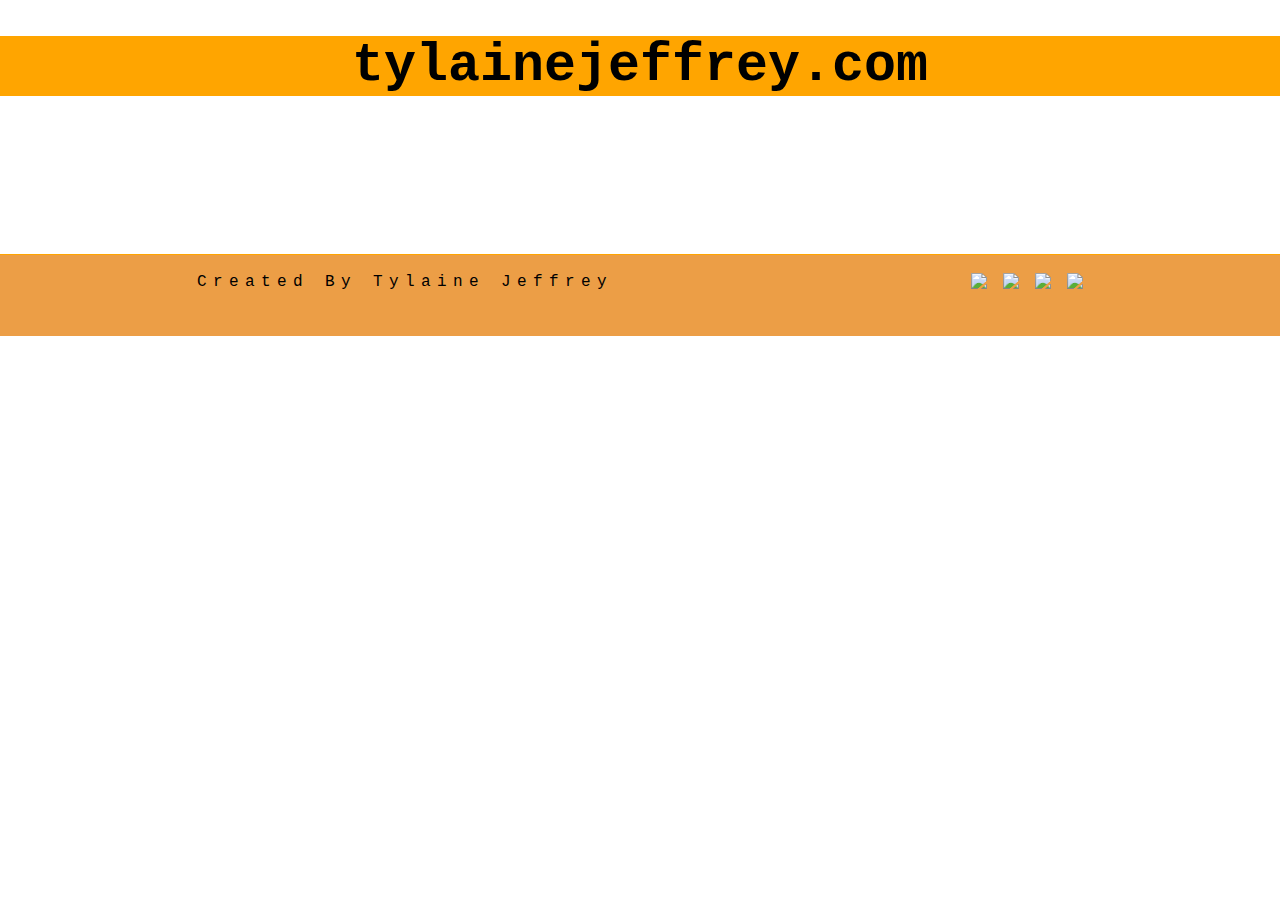
==== docs/pages/contact.html @ c7dbe4ae "added a project page and contact page" ====
<!DOCTYPE html>
<html>
<head>
    <meta charset="utf-8" />
    <title>Page Title</title>
    <link rel="stylesheet" type="text/css" media="screen" href="../css/main.css" />
</head>
<body>
        <header class="header">
                <h1>tylainejeffrey.com</h1>
           
        </header>


        
        <footer class="footer-div">
                <div class="foot-container">
             <div class="foot">
                         <p>Created By Tylaine Jeffrey</p>
                         <!-- <p>email: tylainej@gmail.com</p> -->
                     </div>
                 </div>

                 <div class="links-container">
             <div class="links-footer"><a href="https://www.linkedin.com/in/tylainejeffrey/">
                 <img src="../css/images/linkedin.png">
                 
                 </a></div>
                 
                 <div class="links-footer">
                     <a href="https://github.com/tylainej">
                         <img src="../css/images/github.png">
                     </a></div>
         
                 <div class="links-footer">
                     <a href="">
                         <img src="../css/images/resume-icon.png">
                     </a></div>
         
                 <div class="links-footer">
                     <a href="tylainej@gmail.com">
                         <img src="../css/images/email.png">
                     </a></div>
                 </div>
         </footer>
</body>
</html>
---- docs/css/main.css ----
*{
    font-family: 'Courier New', Courier, monospace;
    margin: 0 auto;

}
body{
    background: url('./images/backImage.jpeg');
}

h1{
    background-color: orange;
    margin-bottom: 2vh;
}
@media screen and (min-width: 601px){
    .header{
        text-align: center;
        height: 10vh;
        padding-top: 4vh;
        font-size: 20pt;
    }

.head-titles{
    display: inline-flex;
    justify-content: space-between;
    padding-left: 5vh;
    padding-right: 5vh;
    margin-left: 1vw;
    margin-right: 1vw;
    margin-bottom: 2vh;
    font-size: 14pt;
    color: black;
    /* border: solid white; */
    text-decoration: none;}
}
@media screen and (max-width: 600px){
    .header{
        text-align: center;
        height: 10vh;
        padding-top: 4vh;
        font-size: 4vw;
    }

    .head-titles{
        display: inline-flex;
        justify-content: space-between;
        font-size: 14pt;
        padding-left: 1vh;
        padding-right: 1vh;
        margin-left: 1vw;
        margin-right: 1vw;
        margin-bottom: 2vh;
        text-decoration: none;
    }
}

/* .contact{
    margin: 5px;
    margin-right: 5vw;
}
.contact1{
    margin: 5px;
} */
.about-div{
    margin-top: 10vh;
}


.about-section{
    margin: 10vh 30vw;
    padding-top: 6vh;
    font-size: 12pt;
    /* border: solid white; */
}

#contact-border{
    border-left: solid white 1px;
    border-right: solid white 1px;
}
/* #project-border{
    border-right: solid white 1px;

} */
a{
    text-decoration: none;
    color: black;
}

a:hover{
    cursor: pointer;
    background-color: orange;
}




/* .mid-section{
    display: grid;
    position: absolute;
    overflow: hidden;
} */
.me_pic{
    border-radius: 100px;
    border: solid black;
    width: 100px;
    height: 100px;
    background: url('./images/TylaineJeffreyWDI.png') no-repeat;
    background: cover;
    margin-top: 6vh;
    margin-left: 13vw;
    color: black;
    border: solid orange;
}


/* footer info across pages */
/* screen adjustment for less that 600px screens */
@media screen and (max-width: 600px){
    .links-footer{
        color: black;
        display: inline-flex;
        margin: 2vh;
    }
    
    .footer-div{
        /* display: flex;
        justify-content: space-between; */
        letter-spacing: .5vw;
        background-color: rgb(236, 158, 70);
        color: black;
        margin-top: 10vw;
        height: 10vh;
        padding: 2vh;
        position: relative;
        /* border-top: solid orange 1px; */
    }
}
/* screen adjustment for more that 600px screens */
@media screen and (min-width: 601px){
    .links-footer{
        color: black;
        display: inline-flex;
    }
    .footer-div{
        display: flex;
        justify-content: space-between;
        letter-spacing: .5vw;
        background-color: rgb(236, 158, 70);
        color: black;
        margin-top: 10vw;
        height: 5vh;
        padding: 2vh;
        position: relative;
        border-top: solid orange 1px;
    }
}



/* project page info */
/* smaller screen details */
@media screen and (max-width: 600px){
    .project-divs {
        height: 40vh;
        padding-left: 10vw;
        margin: 11vw 10vw;
        width: 30vh;
    
    }
    .screenshot{
        text-decoration: none;
        padding: 1vh;
        margin: 7vh 1vw 0px 1vw;
        border: solid black;
        color: black;
        background-color: rgb(236, 158, 70); 
}
}
/* bigger screen details */
@media screen and (min-width: 601px){
    .project-divs {
    height: 40vh;
    padding-left: 10vw;
    margin: 11vw 10vw;

}
.screenshot{
    text-decoration: none;
    padding: 2vh;
    display: inline-grid;
    margin: 7vh 1vw 0px 1vw;
    border: solid black;
    color: black;
    background-color: rgb(236, 158, 70); 
}
}
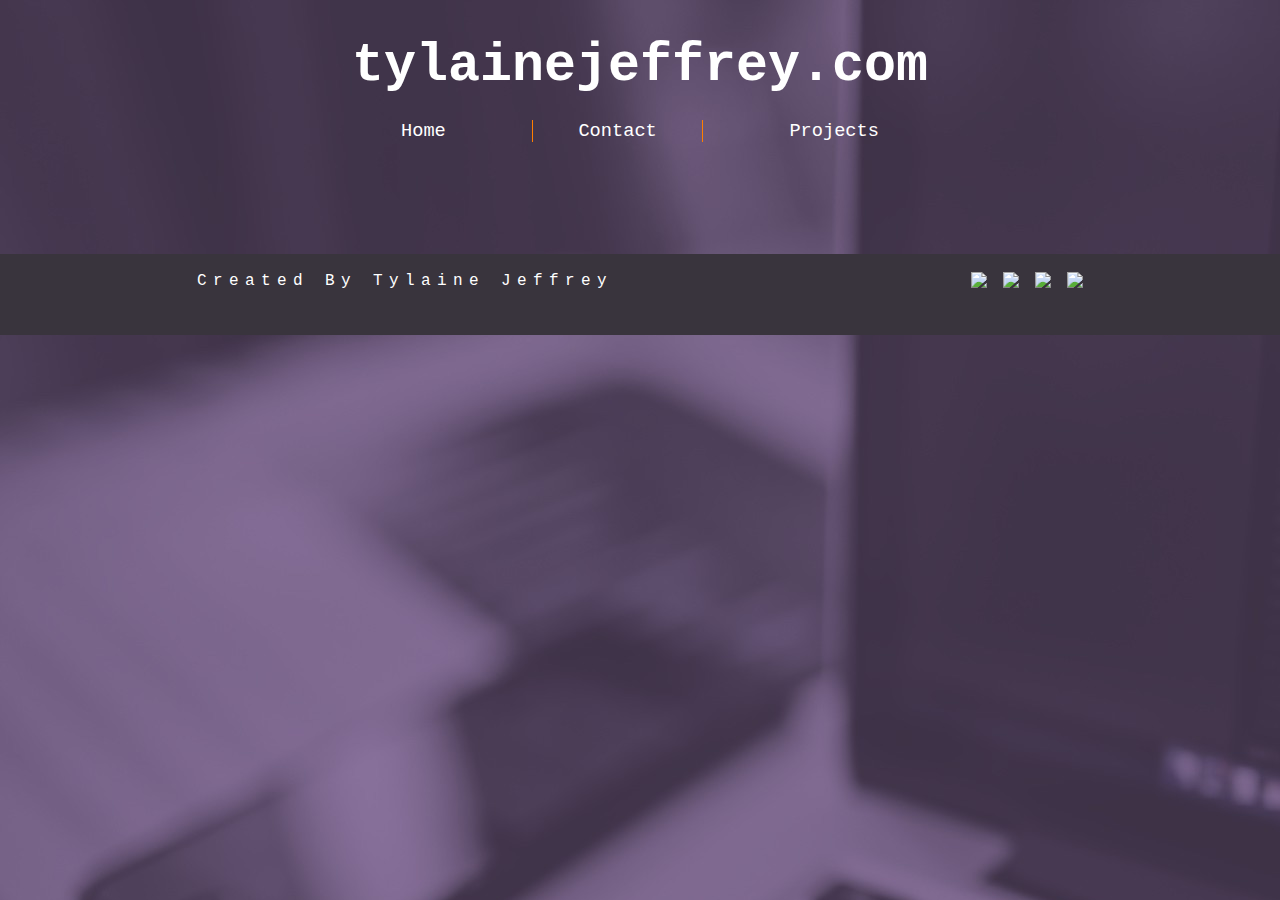
==== commit 98b555f1: "changed the color scheme" ====
--- a/docs/pages/contact.html
+++ b/docs/pages/contact.html
@@ -8,11 +8,14 @@
 <body>
         <header class="header">
                 <h1>tylainejeffrey.com</h1>
-           
+             <div class="nav-bar">
+                <nav class="head-titles"><a href="../index.html">Home</a></nav>
+                <nav class="head-titles" id="contact-border"><a href="./contact.html">Contact</a></nav>
+                <nav class="head-titles" id="project-border"><a href="./projects.html">Projects</a></nav></div>
         </header>
 
 
-        
+
         <footer class="footer-div">
                 <div class="foot-container">
              <div class="foot">
--- a/docs/css/main.css
+++ b/docs/css/main.css
@@ -1,14 +1,14 @@
 *{
     font-family: 'Courier New', Courier, monospace;
     margin: 0 auto;
-
+    color: white;
 }
 body{
     background: url('./images/backImage.jpeg');
 }
 
 h1{
-    background-color: orange;
+    /* background-color: orange; */
     margin-bottom: 2vh;
 }
 @media screen and (min-width: 601px){
@@ -28,7 +28,6 @@
     margin-right: 1vw;
     margin-bottom: 2vh;
     font-size: 14pt;
-    color: black;
     /* border: solid white; */
     text-decoration: none;}
 }
@@ -66,15 +65,18 @@
 
 
 .about-section{
-    margin: 10vh 30vw;
-    padding-top: 6vh;
+    margin: 10vh 25vw 10vh 28vw;
+    padding: 6vh;
     font-size: 12pt;
+    /* background-color: rgb(236, 158, 70); */
+    opacity: .8;
+    border-radius: 80px;
     /* border: solid white; */
 }
 
 #contact-border{
-    border-left: solid white 1px;
-    border-right: solid white 1px;
+    border-left: solid #ff7f00 1px;
+    border-right: solid #ff7f00 1px;
 }
 /* #project-border{
     border-right: solid white 1px;
@@ -82,33 +84,23 @@
 } */
 a{
     text-decoration: none;
-    color: black;
+}
+.nav-bar{
+    /* background-color: rgb(236, 158, 70); */
+}
+a:hover{
+    cursor: pointer;
+    background-color: #ff7f00;
 }
 
-a:hover{
-    cursor: pointer;
-    background-color: orange;
-}
-
-
-
-
-/* .mid-section{
-    display: grid;
-    position: absolute;
-    overflow: hidden;
-} */
 .me_pic{
     border-radius: 100px;
-    border: solid black;
     width: 100px;
     height: 100px;
     background: url('./images/TylaineJeffreyWDI.png') no-repeat;
     background: cover;
-    margin-top: 6vh;
-    margin-left: 13vw;
-    color: black;
-    border: solid orange;
+    margin: 0vh 0vw 7vh 5vw;
+    /* border: solid orange; */
 }
 
 
@@ -125,11 +117,10 @@
         /* display: flex;
         justify-content: space-between; */
         letter-spacing: .5vw;
-        background-color: rgb(236, 158, 70);
-        color: black;
         margin-top: 10vw;
         height: 10vh;
         padding: 2vh;
+        background-color: #39343d;
         position: relative;
         /* border-top: solid orange 1px; */
     }
@@ -137,20 +128,20 @@
 /* screen adjustment for more that 600px screens */
 @media screen and (min-width: 601px){
     .links-footer{
-        color: black;
         display: inline-flex;
+        
     }
     .footer-div{
         display: flex;
         justify-content: space-between;
         letter-spacing: .5vw;
-        background-color: rgb(236, 158, 70);
-        color: black;
+        background-color: #39343d;
         margin-top: 10vw;
         height: 5vh;
         padding: 2vh;
         position: relative;
-        border-top: solid orange 1px;
+        
+        /* border-top: solid orange 1px; */
     }
 }
 
@@ -158,38 +149,35 @@
 
 /* project page info */
 /* smaller screen details */
-@media screen and (max-width: 600px){
+@media screen and (max-width: 700px){
     .project-divs {
-        height: 40vh;
+        height: 80vh;
         padding-left: 10vw;
-        margin: 11vw 10vw;
+        margin: 10vw 10vw 25vw 15vw;
         width: 30vh;
-    
+        
     }
     .screenshot{
         text-decoration: none;
         padding: 1vh;
-        margin: 7vh 1vw 0px 1vw;
-        border: solid black;
-        color: black;
-        background-color: rgb(236, 158, 70); 
+        margin: 7vh 1vw 5vw 1vw;
 }
 }
 /* bigger screen details */
-@media screen and (min-width: 601px){
+@media screen and (min-width: 701px){
     .project-divs {
-    height: 40vh;
-    padding-left: 10vw;
-    margin: 11vw 10vw;
-
+    height: 35vh;
+    padding-top: 4vw;
+    padding-left: 4vw;
+    margin: 10vw 10vw;
 }
 .screenshot{
     text-decoration: none;
-    padding: 2vh;
+    padding-left: 2vh;
     display: inline-grid;
-    margin: 7vh 1vw 0px 1vw;
-    border: solid black;
-    color: black;
-    background-color: rgb(236, 158, 70); 
+    margin: 7vh 1vw 0px 0vw;
+}
+section{
+    margin-left: 15vw;
 }
 }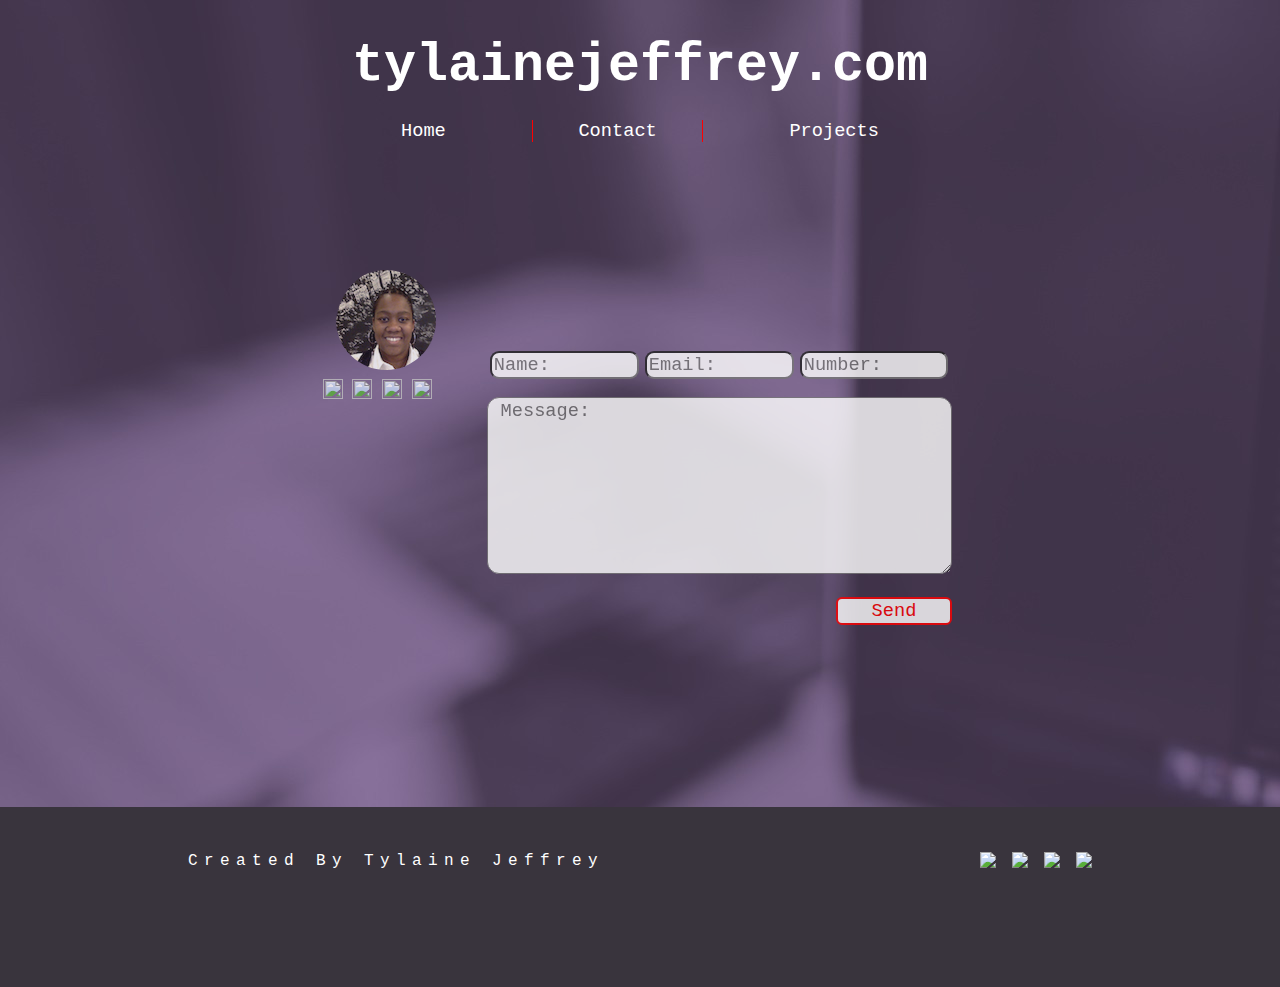
==== commit beee8c9e: "changed file names" ====
--- a/docs/pages/contact.html
+++ b/docs/pages/contact.html
@@ -1,50 +1,111 @@
 <!DOCTYPE html>
 <html>
+
 <head>
     <meta charset="utf-8" />
     <title>Page Title</title>
+    <link rel="icon" href="../css/images/favicon.png">
+
     <link rel="stylesheet" type="text/css" media="screen" href="../css/main.css" />
 </head>
+
 <body>
-        <header class="header">
-                <h1>tylainejeffrey.com</h1>
-             <div class="nav-bar">
-                <nav class="head-titles"><a href="../index.html">Home</a></nav>
-                <nav class="head-titles" id="contact-border"><a href="./contact.html">Contact</a></nav>
-                <nav class="head-titles" id="project-border"><a href="./projects.html">Projects</a></nav></div>
-        </header>
+    <header class="header">
+        <h1>tylainejeffrey.com</h1>
+        <div class="nav-bar">
+            <nav class="head-titles"><a href="../index.html">Home</a></nav>
+            <nav class="head-titles" id="contact-border"><a href="./contact.php">Contact</a></nav>
+            <nav class="head-titles" id="project-border"><a href="./projects.html">Projects</a></nav>
+        </div>
+    </header>
 
+    <div class="form-section">
+        <aside class="aside">
+            <div class="me_pic_contact">
+            </div>
+            <div id="social-links">
+                <div class="links-aside">
+                    <a href="https://www.linkedin.com/in/tylainejeffrey/">
+                        <img height="20vh" width="20vw" src="../css/images/linkedin.png">
 
+                    </a>
+                </div>
 
-        <footer class="footer-div">
-                <div class="foot-container">
-             <div class="foot">
-                         <p>Created By Tylaine Jeffrey</p>
-                         <!-- <p>email: tylainej@gmail.com</p> -->
-                     </div>
-                 </div>
+                <div class="links-aside">
+                    <a href="https://github.com/tylainej">
+                        <img height="20vh" width="20vw" src="../css/images/github.png">
+                    </a>
+                </div>
 
-                 <div class="links-container">
-             <div class="links-footer"><a href="https://www.linkedin.com/in/tylainejeffrey/">
-                 <img src="../css/images/linkedin.png">
-                 
-                 </a></div>
-                 
-                 <div class="links-footer">
-                     <a href="https://github.com/tylainej">
-                         <img src="../css/images/github.png">
-                     </a></div>
-         
-                 <div class="links-footer">
-                     <a href="">
-                         <img src="../css/images/resume-icon.png">
-                     </a></div>
-         
-                 <div class="links-footer">
-                     <a href="tylainej@gmail.com">
-                         <img src="../css/images/email.png">
-                     </a></div>
-                 </div>
-         </footer>
+                <div class="links-aside">
+                    <a href="../pages/resume/tylainej _ Resume2018.pdf" download>
+                        <img height="20vh" width="20vw" src="../css/images/resume-icon.png">
+                    </a>
+                </div>
+
+                <div class="links-aside">
+                    <a href="mailto:tylainej@gmail.com">
+                        <img height="20vh" width="20vw" src="../css/images/email.png">
+                    </a>
+                </div>
+            </div>
+        </aside>
+
+        <form class="contactForm" action="contactForm.php" method="post">
+            <div class="text-field-container">
+
+                <div>
+                    <input class="textField" type="text" name="user_name" placeholder="Name:">
+                </div>
+                <div>
+                    <input placeholder="Email:" class="textField" type="email" name="user_email"></div>
+
+                <div>
+                    <input class="textField" type="phone-number" name="user_number" placeholder="Number:"></div>
+
+            </div>
+            <div><textarea type="text" class="message" name="user_message" placeholder="Message:" rows="10" column="1"></textarea>
+            </div>
+
+            <div>
+                <button class="submit" type="submit" width="30" value="Send">Send</button></div>
+        </form>
+
+    </div>
+    <footer class="footer-div">
+        <div class="foot-container">
+            <div class="foot">
+                <p>Created By Tylaine Jeffrey</p>
+            </div>
+        </div>
+
+        <div class="links-container">
+            <div class="links-footer">
+                <a href="https://www.linkedin.com/in/tylainejeffrey/">
+                    <img src="../css/images/linkedin.png">
+
+                </a>
+            </div>
+
+            <div class="links-footer">
+                <a href="https://github.com/tylainej">
+                    <img src="../css/images/github.png">
+                </a>
+            </div>
+
+            <div class="links-footer">
+                <a href="../pages/resume/tylainej _ Resume2018.pdf" download>
+                    <img src="../css/images/resume-icon.png">
+                </a>
+            </div>
+
+            <div class="links-footer">
+                <a href="mailto:tylainej@gmail.com">
+                    <img src="../css/images/email.png">
+                </a>
+            </div>
+        </div>
+    </footer>
 </body>
+
 </html>--- a/docs/css/main.css
+++ b/docs/css/main.css
@@ -1,45 +1,48 @@
-*{
+* {
     font-family: 'Courier New', Courier, monospace;
     margin: 0 auto;
     color: white;
 }
-body{
+
+body {
     background: url('./images/backImage.jpeg');
 }
 
-h1{
-    /* background-color: orange; */
+h1 {
     margin-bottom: 2vh;
 }
-@media screen and (min-width: 601px){
-    .header{
+
+@media screen and (min-width: 601px) {
+    .header {
         text-align: center;
         height: 10vh;
         padding-top: 4vh;
         font-size: 20pt;
     }
-
-.head-titles{
-    display: inline-flex;
-    justify-content: space-between;
-    padding-left: 5vh;
-    padding-right: 5vh;
-    margin-left: 1vw;
-    margin-right: 1vw;
-    margin-bottom: 2vh;
-    font-size: 14pt;
-    /* border: solid white; */
-    text-decoration: none;}
-}
-@media screen and (max-width: 600px){
-    .header{
+    .head-titles {
+        display: inline-flex;
+        justify-content: space-between;
+        padding-left: 5vh;
+        padding-right: 5vh;
+        margin-left: 1vw;
+        margin-right: 1vw;
+        margin-bottom: 2vh;
+        font-size: 14pt;
+        text-decoration: none;
+    }
+    .article {
+        margin-top: 7vh;
+    }
+}
+
+@media screen and (max-width: 600px) {
+    .header {
         text-align: center;
         height: 10vh;
         padding-top: 4vh;
         font-size: 4vw;
     }
-
-    .head-titles{
+    .head-titles {
         display: inline-flex;
         justify-content: space-between;
         font-size: 14pt;
@@ -52,132 +55,223 @@
     }
 }
 
-/* .contact{
-    margin: 5px;
-    margin-right: 5vw;
-}
-.contact1{
-    margin: 5px;
-} */
-.about-div{
+.about-div {
     margin-top: 10vh;
 }
 
-
-.about-section{
+.about-section {
     margin: 10vh 25vw 10vh 28vw;
     padding: 6vh;
     font-size: 12pt;
-    /* background-color: rgb(236, 158, 70); */
     opacity: .8;
     border-radius: 80px;
-    /* border: solid white; */
-}
-
-#contact-border{
-    border-left: solid #ff7f00 1px;
-    border-right: solid #ff7f00 1px;
-}
-/* #project-border{
-    border-right: solid white 1px;
-
-} */
-a{
+}
+
+#contact-border {
+    border-left: solid red 1px;
+    border-right: solid red 1px;
+}
+
+a {
     text-decoration: none;
 }
-.nav-bar{
-    /* background-color: rgb(236, 158, 70); */
-}
-a:hover{
+
+.head-titles:hover {
     cursor: pointer;
-    background-color: #ff7f00;
-}
-
-.me_pic{
+    background-color: red;
+}
+
+.me_pic {
     border-radius: 100px;
     width: 100px;
     height: 100px;
     background: url('./images/TylaineJeffreyWDI.png') no-repeat;
     background: cover;
-    margin: 0vh 0vw 7vh 5vw;
-    /* border: solid orange; */
+    margin: 0vh 0vw 1vh 5vw;
 }
 
 
 /* footer info across pages */
+
+
 /* screen adjustment for less that 600px screens */
-@media screen and (max-width: 600px){
-    .links-footer{
+
+@media screen and (max-width: 600px) {
+    .links-footer {
         color: black;
         display: inline-flex;
         margin: 2vh;
     }
-    
-    .footer-div{
-        /* display: flex;
-        justify-content: space-between; */
+    .footer-div {
         letter-spacing: .5vw;
         margin-top: 10vw;
         height: 10vh;
         padding: 2vh;
         background-color: #39343d;
         position: relative;
-        /* border-top: solid orange 1px; */
-    }
-}
+    }
+}
+
+
 /* screen adjustment for more that 600px screens */
-@media screen and (min-width: 601px){
-    .links-footer{
-        display: inline-flex;
-        
-    }
-    .footer-div{
+
+@media screen and (min-width: 601px) {
+    .links-footer {
+        display: inline-flex;
+    }
+    .footer-div {
         display: flex;
         justify-content: space-between;
         letter-spacing: .5vw;
         background-color: #39343d;
+        height: 15vh;
+        padding-top: 5vh;
         margin-top: 10vw;
-        height: 5vh;
-        padding: 2vh;
-        position: relative;
-        
-        /* border-top: solid orange 1px; */
-    }
-}
-
+    }
+}
 
 
 /* project page info */
+
+
 /* smaller screen details */
-@media screen and (max-width: 700px){
+
+@media screen and (max-width: 700px) {
     .project-divs {
         height: 80vh;
         padding-left: 10vw;
         margin: 10vw 10vw 25vw 15vw;
         width: 30vh;
-        
-    }
-    .screenshot{
+    }
+    .screenshot {
         text-decoration: none;
         padding: 1vh;
         margin: 7vh 1vw 5vw 1vw;
-}
-}
+    }
+}
+
+
 /* bigger screen details */
-@media screen and (min-width: 701px){
+
+@media screen and (min-width: 701px) {
     .project-divs {
-    height: 35vh;
-    padding-top: 4vw;
-    padding-left: 4vw;
-    margin: 10vw 10vw;
-}
-.screenshot{
-    text-decoration: none;
-    padding-left: 2vh;
-    display: inline-grid;
-    margin: 7vh 1vw 0px 0vw;
-}
-section{
-    margin-left: 15vw;
-}
+        height: 35vh;
+        padding-top: 4vw;
+        padding-left: 4vw;
+        margin: 10vw 10vw;
+    }
+    .screenshot {
+        text-decoration: none;
+        padding-left: 2vh;
+        display: inline-grid;
+        margin: 7vh 1vw 0px 0vw;
+    }
+    section {
+        margin-left: 15vw;
+    }
+}
+
+
+/* contact information page */
+
+.me_pic_contact {
+    border-radius: 100px;
+    width: 100px;
+    height: 100px;
+    background: url('./images/TylaineJeffreyWDI.png') no-repeat;
+    background: cover;
+    margin: 0vh 3vw 1vh 1vw;
+}
+
+.submit:hover {
+    background-color: red;
+    color: white;
+}
+
+@media screen and (min-width: 601px) {
+    .text-field-container {
+        display: flex;
+        margin-left: 1vw;
+    }
+    .textField {
+        font-size: 14pt;
+        margin: 2vh 0;
+        width: 11vw;
+        border-radius: 9px;
+        color: black;
+    }
+    .message {
+        height: 19vh;
+        width: 35vw;
+        margin-left: 1vw;
+        font-size: 14pt;
+        color: black;
+        border-radius: 12px;
+        padding-left: 1vw;
+        margin-bottom: 2vh;
+    }
+    .submit {
+        font-size: 14pt;
+        color: red;
+        background-color: white;
+        border: solid red 2px;
+        border-radius: 6px;
+        width: 9vw;
+        float: right;
+    }
+    .form-section {
+        margin: 10vh 22vw 10vh 21vw;
+        padding: 6vh;
+        font-size: 12pt;
+        display: flex;
+        opacity: .8;
+        border-radius: 80px;
+    }
+    .links-aside {
+        display: inline-flex;
+    }
+    .contactForm {
+        margin-top: 7vh;
+    }
+}
+
+@media screen and (max-width: 600px) {
+    .textField {
+        font-size: 14pt;
+        margin: 2vh 1vw;
+        width: 38vw;
+        border-radius: 9px;
+        padding-left: 1vw;
+        color: black;
+    }
+    .message {
+        height: 17vh;
+        width: 38vw;
+        margin-left: 1vw;
+        font-size: 14pt;
+        color: black;
+        border-radius: 12px;
+        padding-left: 1vw;
+    }
+    .submit {
+        font-size: 14pt;
+        color: red;
+        background-color: white;
+        border: solid red 2px;
+        border-radius: 6px;
+        float: right;
+        width: 18vw;
+        margin-top: 1vh;
+    }
+    .links-aside {
+        display: inline-flex;
+        margin: 0 0 0 8vw;
+    }
+    .form-section {
+        margin: 10vh 25vw 10vh 16vw;
+        padding: 6vh;
+        font-size: 12pt;
+        opacity: .8;
+        border-radius: 80px;
+    }
 }